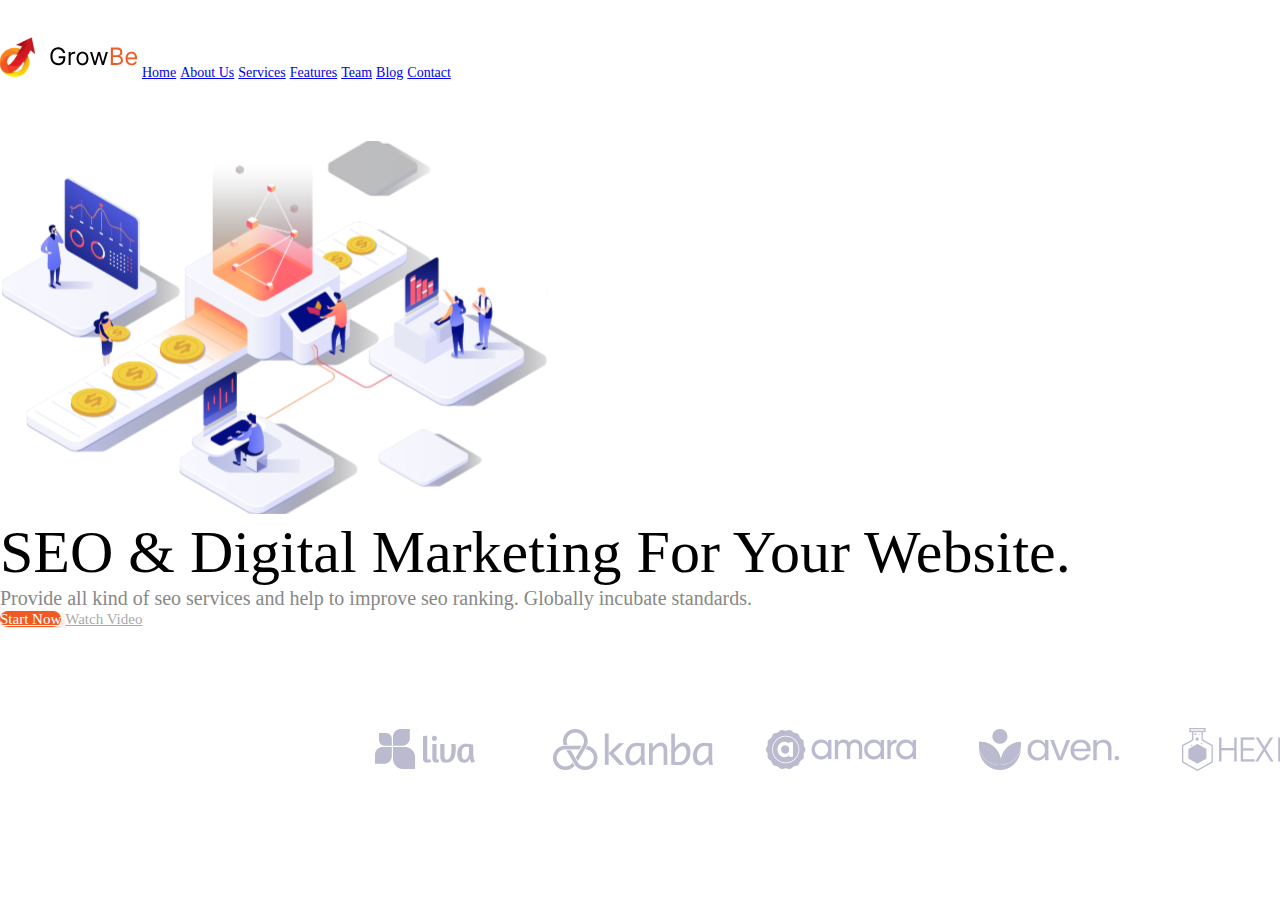
==== HomeWork3/index.html @ ce65ec44 "Первая версия сайта" ====
<!DOCTYPE html>
<html lang="en">
<head>
    <meta charset="UTF-8">
    <meta name="viewport" content="width=device-width, initial-scale=1.0">
    <link rel="stylesheet" href="style.css">
    <title>Document</title>
</head>
<body>
    <div class="header">
        <img src="img/Logo_top.svg" alt="Иконка логотипа">
        <a class="header_link" href="#">Home</a>
        <a class="header_link" href="#">About Us</a>
        <a class="header_link" href="#">Services</a>
        <a class="header_link" href="#">Features</a>
        <a class="header_link" href="#">Team</a>
        <a class="header_link" href="#">Blog</a>
        <a class="header_link" href="#">Contact</a>
    </div>
    <div class="main_info">
        <img src="img/Work_image.svg" alt="Изображение процесса">
        <div class="main_info">
            <h1>SEO & Digital Marketing For Your Website.</h1>
            <p>Provide all kind of seo services and help to improve seo ranking. Globally incubate standards.</p>
            <div class="button">
                <a class="start" href="#">Start Now</a>
                <a class="watch" href="#">Watch Video</a>
            </div>
        </div>
    </div>
    <div class="logo">
        <img src="img/logo.png" alt="Изображение лого">
    </div>
</body>
</html>
---- HomeWork3/style.css ----
* {
    margin: 0;
    padding: 0;
}

.header{
    padding-top: 37px;
    padding-bottom: 60px;
}
.header_link{
    font-family: Gilroy-Medium;
    font-size: 14px;
    font-weight: 400;
    line-height: -1px;
    letter-spacing: 0%;
    text-align: left;
}
h1{
    color: rgb(0, 0, 0);
    font-size: 60px;
    font-weight: 400;
    line-height: -1px;
    letter-spacing: 0%;
    text-align: left;
}
p{
    color: rgb(136, 136, 136);
    font-size: 20px;
    font-weight: 400;
    line-height: -1px;
    letter-spacing: 0%;
    text-align: left;
}
.start{
    border-radius: 50px;
    box-shadow: 4px 4px 8px 0px rgba(242, 88, 34, 0.2);
    background: rgb(242, 88, 34);
    color: rgb(255, 255, 255);
    font-size: 15px;
    font-weight: 400;
    line-height: -1px;
    letter-spacing: 0%;
    text-align: left;
}
.watch{
    color: rgb(170, 170, 170);
    font-size: 15px;
    font-weight: 400;
    line-height: -1px;
    letter-spacing: 0%;
    text-align: left;
}
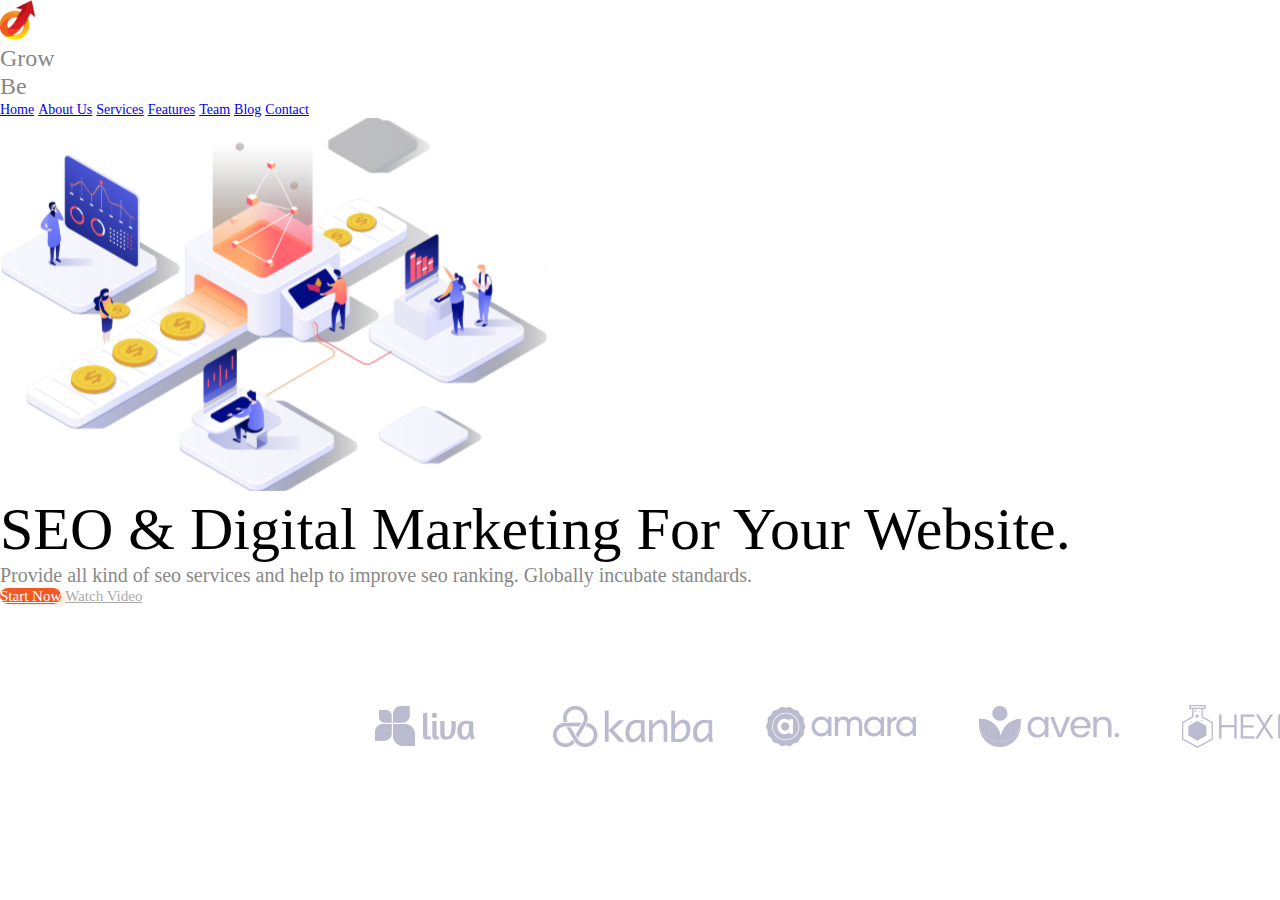
==== commit 93dc9f12: "исправление ошибок" ====
--- a/HomeWork3/index.html
+++ b/HomeWork3/index.html
@@ -4,12 +4,17 @@
     <meta charset="UTF-8">
     <meta name="viewport" content="width=device-width, initial-scale=1.0">
     <link rel="stylesheet" href="style.css">
-    <title>Document</title>
+    <title>index</title>
 </head>
 <body>
     <div class="header">
-        <img src="img/Logo_top.svg" alt="Иконка логотипа">
-        <a class="header_link" href="#">Home</a>
+        <div class="heading__logo">
+            <a href="index.html" class="heading__logo"></a>
+            <img class="heading__logo" src="img/logo .svg" alt="Изображение логотипа" />
+            <p class="heading__text">Grow</p>
+            <p class="heading__text">Be</p>
+        </div>
+        <a class="header_link" href="index.html">Home</a>
         <a class="header_link" href="#">About Us</a>
         <a class="header_link" href="#">Services</a>
         <a class="header_link" href="#">Features</a>
--- a/HomeWork3/style.css
+++ b/HomeWork3/style.css
@@ -3,32 +3,34 @@
     padding: 0;
 }
 
-.header{
-    padding-top: 37px;
-    padding-bottom: 60px;
+.heading__text{
+    font-size: 24px;
+font-weight: 400;
+line-height: 28px;
+letter-spacing: 0%;
+text-align: left;
 }
 .header_link{
-    font-family: Gilroy-Medium;
     font-size: 14px;
     font-weight: 400;
-    line-height: -1px;
-    letter-spacing: 0%;
+    line-height: 16px;
+    letter-spacing: 0;
     text-align: left;
 }
 h1{
     color: rgb(0, 0, 0);
     font-size: 60px;
     font-weight: 400;
-    line-height: -1px;
-    letter-spacing: 0%;
+    line-height: 69px;
+    letter-spacing: 0;
     text-align: left;
 }
 p{
     color: rgb(136, 136, 136);
     font-size: 20px;
     font-weight: 400;
-    line-height: -1px;
-    letter-spacing: 0%;
+    line-height: 23px;
+    letter-spacing: 0;
     text-align: left;
 }
 .start{
@@ -38,15 +40,15 @@
     color: rgb(255, 255, 255);
     font-size: 15px;
     font-weight: 400;
-    line-height: -1px;
-    letter-spacing: 0%;
+    line-height: 17px;
+    letter-spacing: 0;
     text-align: left;
 }
 .watch{
     color: rgb(170, 170, 170);
     font-size: 15px;
     font-weight: 400;
-    line-height: -1px;
-    letter-spacing: 0%;
+    line-height: 17px;
+    letter-spacing: 0;
     text-align: left;
 }
